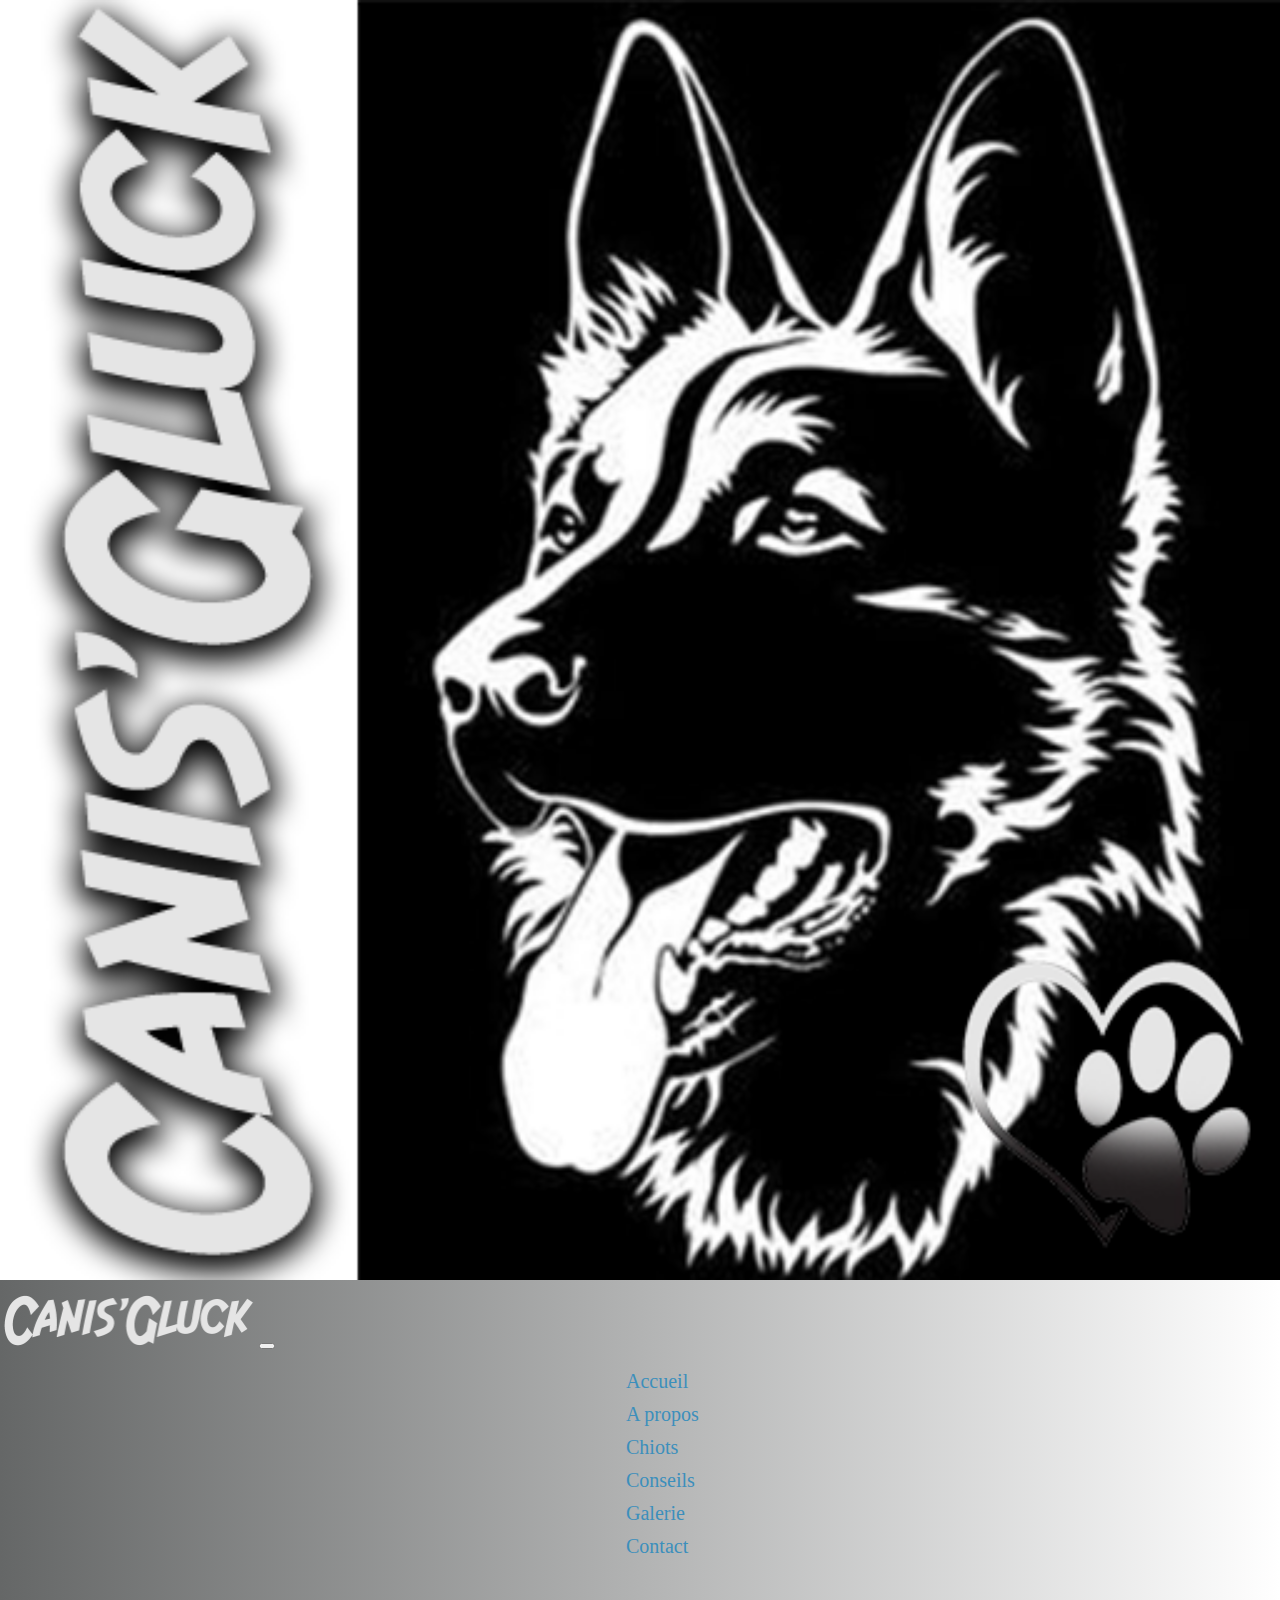
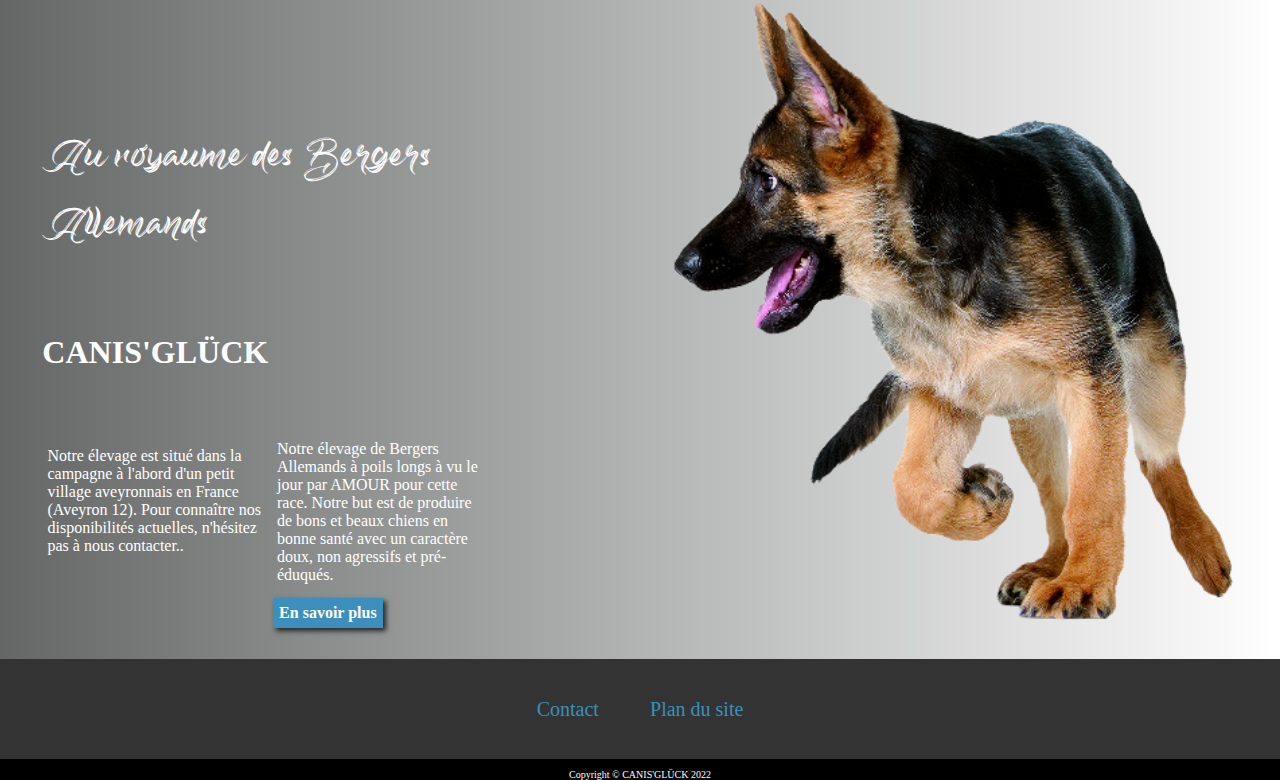
==== index.html @ d4f89b74 "correction orthographe + css" ====
<!DOCTYPE html>
<html lang="fr">

<head>
    <meta charset="UTF-8">
    <meta http-equiv="X-UA-Compatible" content="IE=edge">
    <meta name="viewport" content="width=device-width, initial-scale=1.0">

    <!-- Style bootstrap-->
    <link href="https://cdn.jsdelivr.net/npm/bootstrap@5.0.2/dist/css/bootstrap.min.css" rel="stylesheet"
        integrity="sha384-EVSTQN3/azprG1Anm3QDgpJLIm9Nao0Yz1ztcQTwFspd3yD65VohhpuuCOmLASjC" crossorigin="anonymous"> 
    <script defer src="https://cdn.jsdelivr.net/npm/bootstrap@5.0.2/dist/js/bootstrap.bundle.min.js" integrity="sha384-MrcW6ZMFYlzcLA8Nl+NtUVF0sA7MsXsP1UyJoMp4YLEuNSfAP+JcXn/tWtIaxVXM" crossorigin="anonymous"></script>

    <!--CSS-->
    <!-- <link rel="stylesheet" href="css/reset.css">-->
    <link rel="stylesheet" href="css/style.css">
    

    <title>CANIS GLÜCK</title>
</head>

<body>
    <nav class="navbar navbar-expand-lg navbar-light bg-light">
        <div class="container-fluid">
            <a class="navbar-brand" href="index.html">
                <img class="navbar-logo" src="images/canisgluck-logo.png" alt="logo canis gluck">
                <img class="navbar-title" src="images/canisgluck-ecrit.png" alt="titre canis gluck">
            </a>
            <button class="navbar-toggler" type="button" data-bs-toggle="collapse"
                data-bs-target="#navbarSupportedContent">
                <span class="navbar-toggler-icon navbar-toggler-color"></span>
            </button>
            <div class="collapse navbar-collapse" id="navbarSupportedContent">
                <ul class="navbar-nav me-auto mb-2 mb-lg-0">
                    <li class="nav-item ">
                        <a class="nav-link" id="active" aria-current="page" href="index.html">Accueil</a>
                    </li>
                    <li class="nav-item">
                        <a class="nav-link" href="a-propos.html">A propos</a>
                    </li>
                    <li class="nav-item">
                        <a class="nav-link" href="chiot.html">Chiots</a>
                    </li>
                    <li class="nav-item">
                        <a class="nav-link" href="conseil.html">Conseils</a>
                    </li>
                    <li class="nav-item">
                        <a class="nav-link" href="gallery.html">Galerie</a>
                    </li>
                    <li class="nav-item">
                        <a class="nav-link" href="contact.html">Contact</a>
                    </li>
                </ul>
            </div>
        </div>
    </nav>

    <div class="container-fluid container_home">
        <section class="container-introduction">
            <div class="introduction-titles"> 
                <h3 class="introduction-titles--h3">Au royaume des Bergers Allemands</h3>
                <h1 class="">CANIS'GLÜCK</h1>
            </div>
            <div class="introduction-paragraph">
                <p class="introduction-paragraph-right">Notre élevage est situé dans la campagne à l'abord d'un petit village aveyronnais en France (Aveyron 12).
                Pour connaître nos disponibilités actuelles, n'hésitez pas à nous contacter..
                </p>
                <div class="introduction-paragraph-left">
                    <p>Notre élevage de Bergers Allemands à poils longs à vu le jour par AMOUR 
                    pour cette race. 
                    Notre but est de produire de bons et beaux chiens en bonne santé avec un caractère doux, non agressifs et pré-éduqués. 
                    </p>
                    <a class="introduction-more" href="a-propos.html"><b>En savoir plus</b></a> 
                </div>
                
            </div>
        </section>
        
        <section class="container-picture">
            <div>
                <img  class="picture-dog" src="images/berger_a.png" alt="photo bébé berger allemand">
            </div>
        </section>
    </div>
</body>
<footer class="container-fluid">
    <div class="container-footer">
        <a class="footer-contact" href="mailto:canisgluck@gmail.com">Contact</a>
        <a class="footer-map-site" href="plan-du-site.html">Plan du site</a>
    </div>
</footer>
<div class="copyright">
    <p>Copyright &copy; CANIS'GLÜCK 2022</p>
</div>


</html>
---- css/style.css ----
@font-face {
    font-family: 'Biograph';
    src: url('../fonts/Biograph.otf') format('openType');
    font-weight: bold;
    font-style: normal;
    font-display: swap;
}
@font-face {
    font-family: 'Holiday';
    src: url('../fonts/Holiday.woff') format('webOpenType');
    font-weight: bold;
    font-style: normal;
    font-display: swap;
}


html {
    --bg-body: linear-gradient(to right, rgba(101, 103, 103), white);
    --color-text: white;
    --color-link: rgb(60, 143, 188);
    --font-title: 'Biograph';
    --font-text: 'Holiday', 'sans-serif';
}

body {
    margin: 0px;
    font-family: 'Holiday';
    background-image: var(--bg-body);
    height: 100vh;
    color: var(--color-text);
    /* cursor: url(../images/cursor.png), pointer; */
    
}

/* ************* */
/**** NAVBAR ****/
/* ************* */


.navbar-logo {
    width: 100%;
}

.navbar-title {
    width: 255px;
}

.nav-link-title {
    width: 100%;
    margin-right: 1%;
}

.navbar-brand {
    width: 5%;
    margin: 0;
    padding: 0;
}

.navbar-nav {
    margin-left: 45%;
    font-size: 20px;
}

.nav-link {
    color: black;
    cursor: url(../images/cursor.png), pointer;
}

#active {
    color: var(--color-link);
}

li{
    list-style: none;
    padding: 0;
    margin: 10px;
}

/* ********************* */
/**** Right side home ****/
/* ************* *********/

.container_home{
    display: flex;
}



.container-introduction {
    display: flex;
    flex-direction: column;
    align-items: flex-start;
    width: 50%;
    padding: 2%;
    margin-top: 5%;
}

.introduction-paragraph {
    flex-direction: row;
    justify-content: flex-start;
    display: flex;
    padding: 2%;
}

h1,
h3 {
    padding: 3%;
    
}

.introduction-titles--h3 {
    font-family: 'Biograph';
    font-size: 40px;
}

h1 img{
    width: 65%;
}

p {
    padding: 2%;
}

a {
    text-decoration: none;
    cursor: url(../images/cursor.png), pointer;
}

a:hover{
    color: rgba(101, 103, 103);
}

.nav-item a {
    color: var(--color-link);
}

.introduction-more {
    padding: 3%;
    margin-top: 3%;
    background-color: var(--color-link);
    box-shadow: 3px 3px 5px rgb(37, 36, 36);
    color: white;

}

.introduction-titles {
    width: 100%;
}

.introduction-paragraph-right,
.introduction-paragraph-left {
    width: 40%;
}


/* ********************* */
/**** Left side home ****/
/* ************* *********/


.container-picture {
    width: 60%;
}

.picture-dog {
    width: 100%;
}

/* ************* */
/**** RETOUR****/
/* ************* */

.return{
    margin-top: 2%;
    margin-bottom: 2%;
}


.btn_return {
    padding: 1%;
    background-color: var(--color-link);
    box-shadow: 3px 3px 5px rgb(37, 36, 36);
    color: white;

}

/* ************* */
/**** CONTACT****/
/* ************* */


.container-contact {
    display: flex;
    flex-direction: column;
    align-items: flex-start;
    width: 50%;
    padding: 2%;
    margin-top: 5%;
}

.contact-titles {
    width: 100%;
}

.contact-title-h3,
.contact-title-h1 {
    /* background: rgb(60, 143, 188);
    background: linear-gradient(to right, rgb(60, 143, 188) 0%, rgba(101, 103, 103) 100%);
    -webkit-background-clip: text;
    -webkit-text-fill-color: transparent; */
    color: white;

}

.contact-paragraph {
    flex-direction: column;
    justify-content: flex-start;
    display: flex;
    padding: 2%;
}


.icon_email {
    width: 8%;
    margin-right: 4%;
    
}

.icon_phone {
    width: 12%;
    margin-right: 1%;
}

.icon_social {
    width: 8%;
    margin-right: 4%;
}

.contact a {
    text-decoration: none;
    color: rgb(60, 143, 188);
    text-shadow: 1px 1px 2px black;
    font-size: 20px;
    font-weight: bold;
}

.paragraph {
    /* background: rgb(60, 143, 188);
    background: linear-gradient(to right, rgb(60, 143, 188) 0%, rgba(101, 103, 103) 100%);
    -webkit-background-clip: text;
    -webkit-text-fill-color: transparent; */
    color: white;
}

.return_page_contact-link{
    margin-top: 40%;
}


/* ********************* */
/**** Footer *************/
/* ************* *********/

footer {
    background-color: rgba(51, 51, 51);
    height: 100px;
    display: flex;
    justify-content: center;
    align-items: center;
    font-family: 'Holiday';
    font-size: 20px;
}

.copyright {
    display: flex;
    justify-content: center;
    align-items: center;
    background-color: black;
}

.copyright p {
    padding: 0;
    margin-bottom: 0;
    font-size: x-small;
}

.container-footer {
    width: 100%;
    display: flex;
    flex-direction: row;
    align-items: center;
    justify-content: center;
}

.container-footer a {
    text-decoration: none;
    color: var(--color-link);
    padding: 2%;
}

.footer-contact,
.footer-map-site {
    padding: 1%;

}

/* ****************** */
/**** PLAN DU SITE****/
/* ************* *****/

.list_link a{
    color: white;
}

.list_link a:hover{
    color: var(--color-link);
}

.plan-title-h1 {
    font-size: 100px;
    font-family: 'Biograph';
    background: rgb(60, 143, 188);
    background: linear-gradient(to right, rgb(60, 143, 188) 0%, rgba(101, 103, 103) 100%);
    -webkit-background-clip: text;
    -webkit-text-fill-color: transparent;
    text-align: center;
    margin-top: 2%;
}

.return_page-link{
    margin-top: 20%;
}

@media screen and (max-width: 992px){

    .navbar-brand{
        width: 15%;

    }

    .navbar-title {
        width:180px;
    }

    /* ************* */
    /**** Accueil****/
    /* ************* */
    .container-fluid{
        display: block;
    }

    .container-introduction{
        width: 100%;
    }

    .introduction-paragraph-right, .introduction-paragraph-left {
        width: 50%;
    }

    /* ************* */
    /**** Contact****/
    /* ************* */ 

    .container-contact {
        width: 100%;

    }

    .contact a {
        font-size: 17px;
    }

    .icon_email, .icon_social{
        width: 10%;
    }

    .icon_phone{
        width: 15%;
    }

    .container-picture {
        width: 100%;
    }

    .contact span{
        display: none;
    }

    .return_page_contact-link {
        margin-top: 5%;
    }

/* ********************* */
/**** Footer *************/
/* ************* *********/
    footer {
        height: 50px;

    }

}
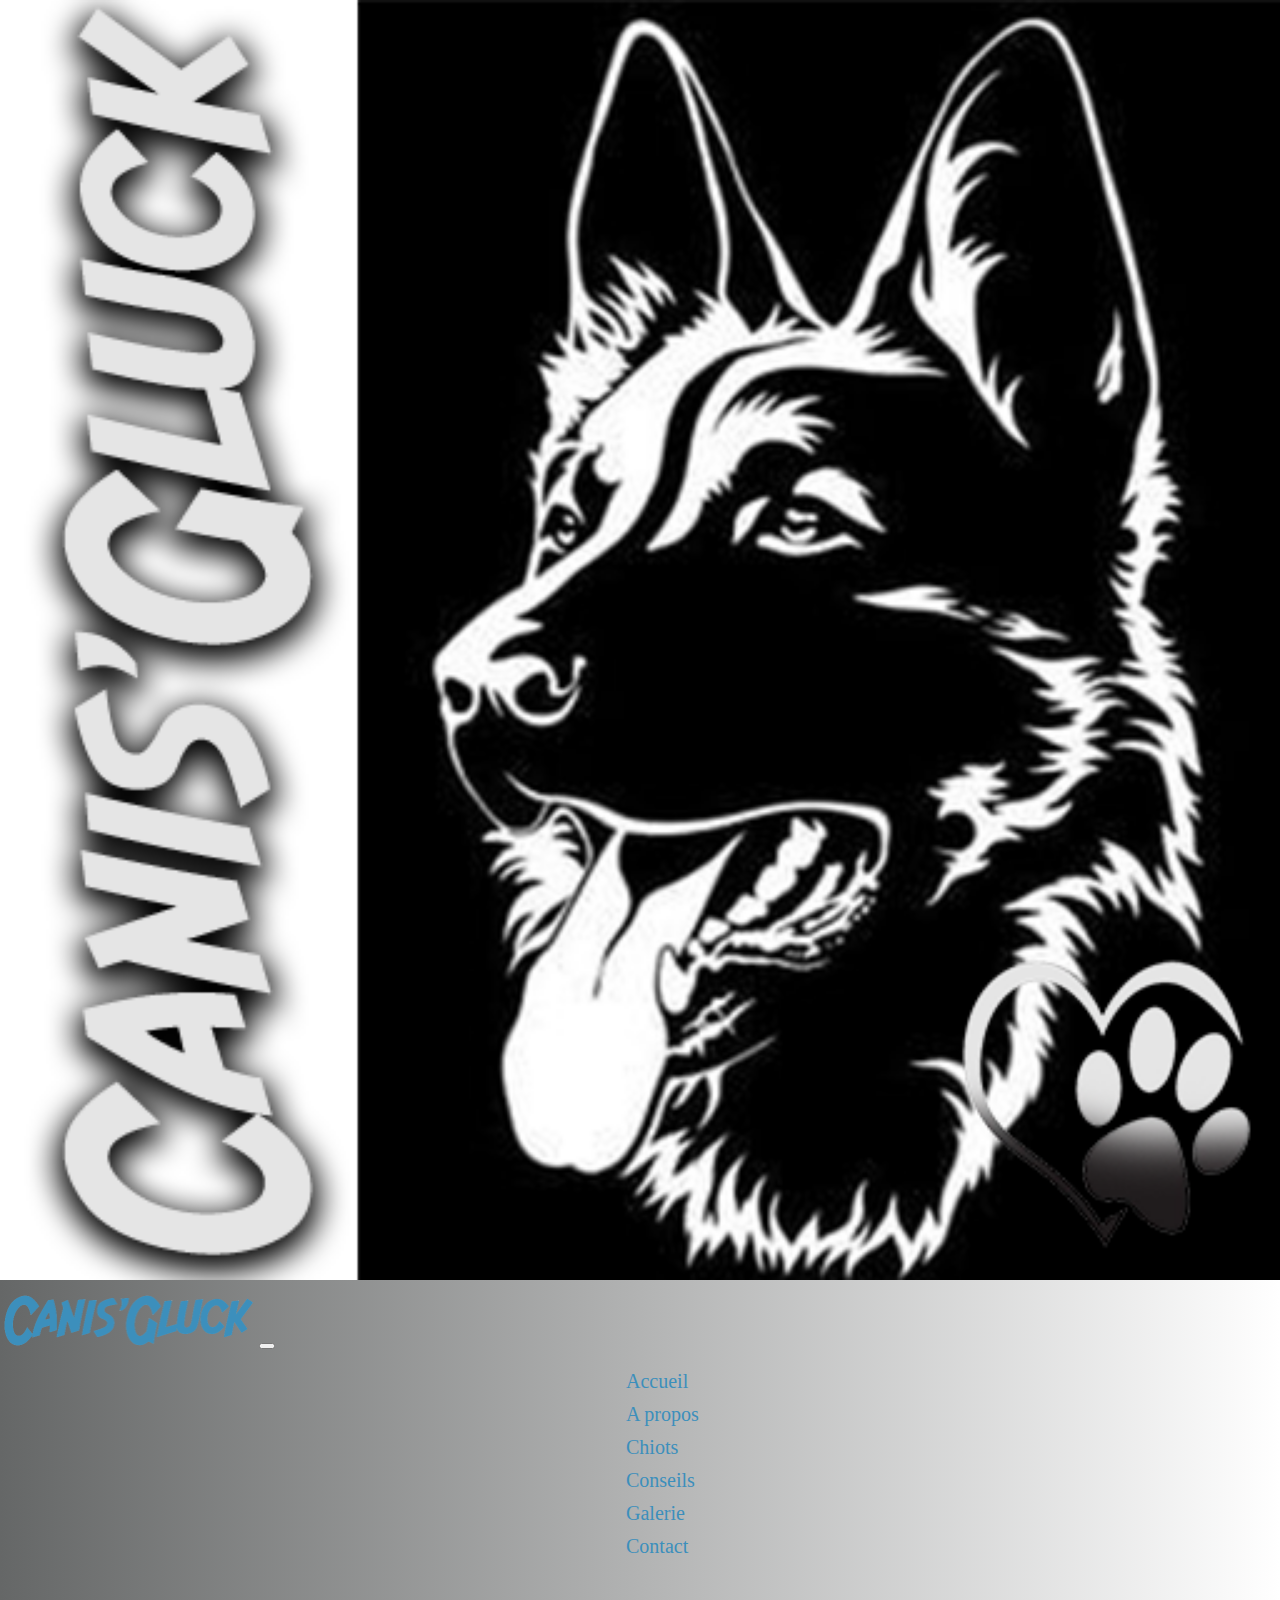
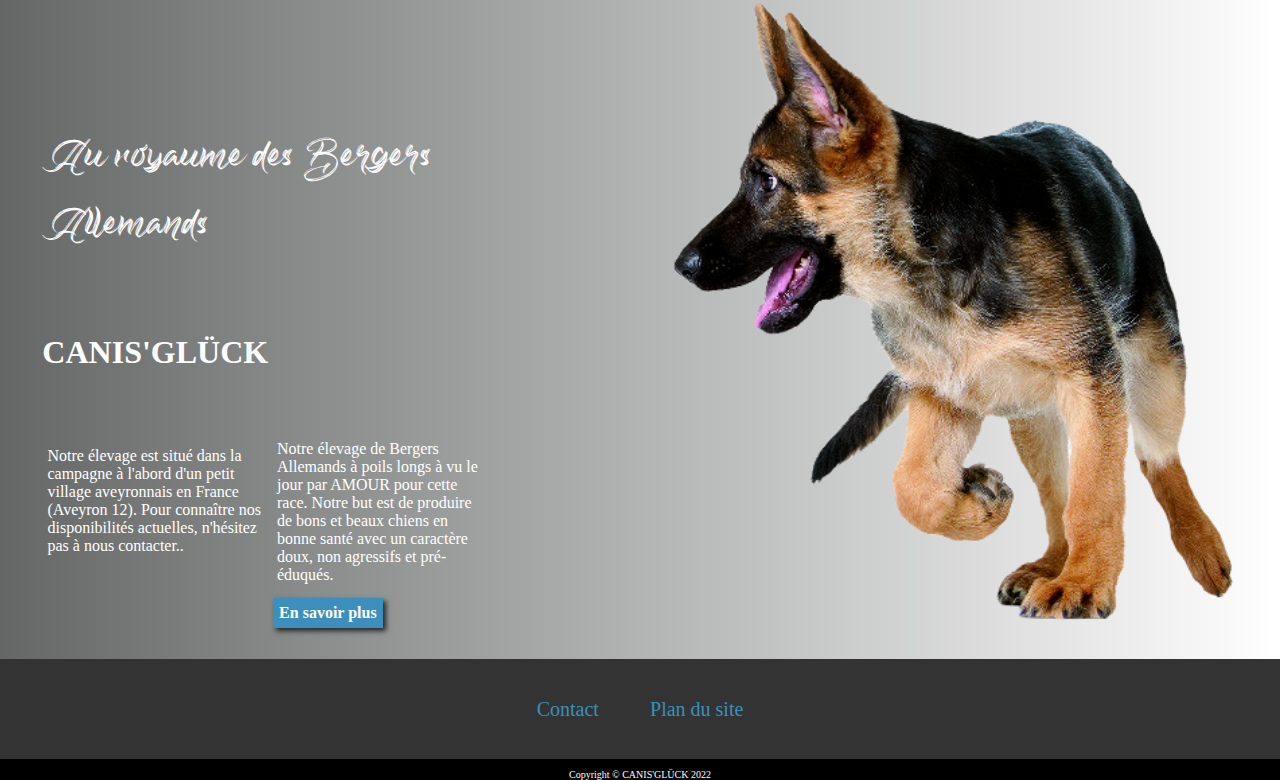
==== commit c2dadc80: "changement de la couleur ecriture" ====
--- a/index.html
+++ b/index.html
@@ -24,7 +24,7 @@
         <div class="container-fluid">
             <a class="navbar-brand" href="index.html">
                 <img class="navbar-logo" src="images/canisgluck-logo.png" alt="logo canis gluck">
-                <img class="navbar-title" src="images/canisgluck-ecrit.png" alt="titre canis gluck">
+                <img class="navbar-title" src="images/canisgluck-bleu.png" alt="titre canis gluck">
             </a>
             <button class="navbar-toggler" type="button" data-bs-toggle="collapse"
                 data-bs-target="#navbarSupportedContent">
